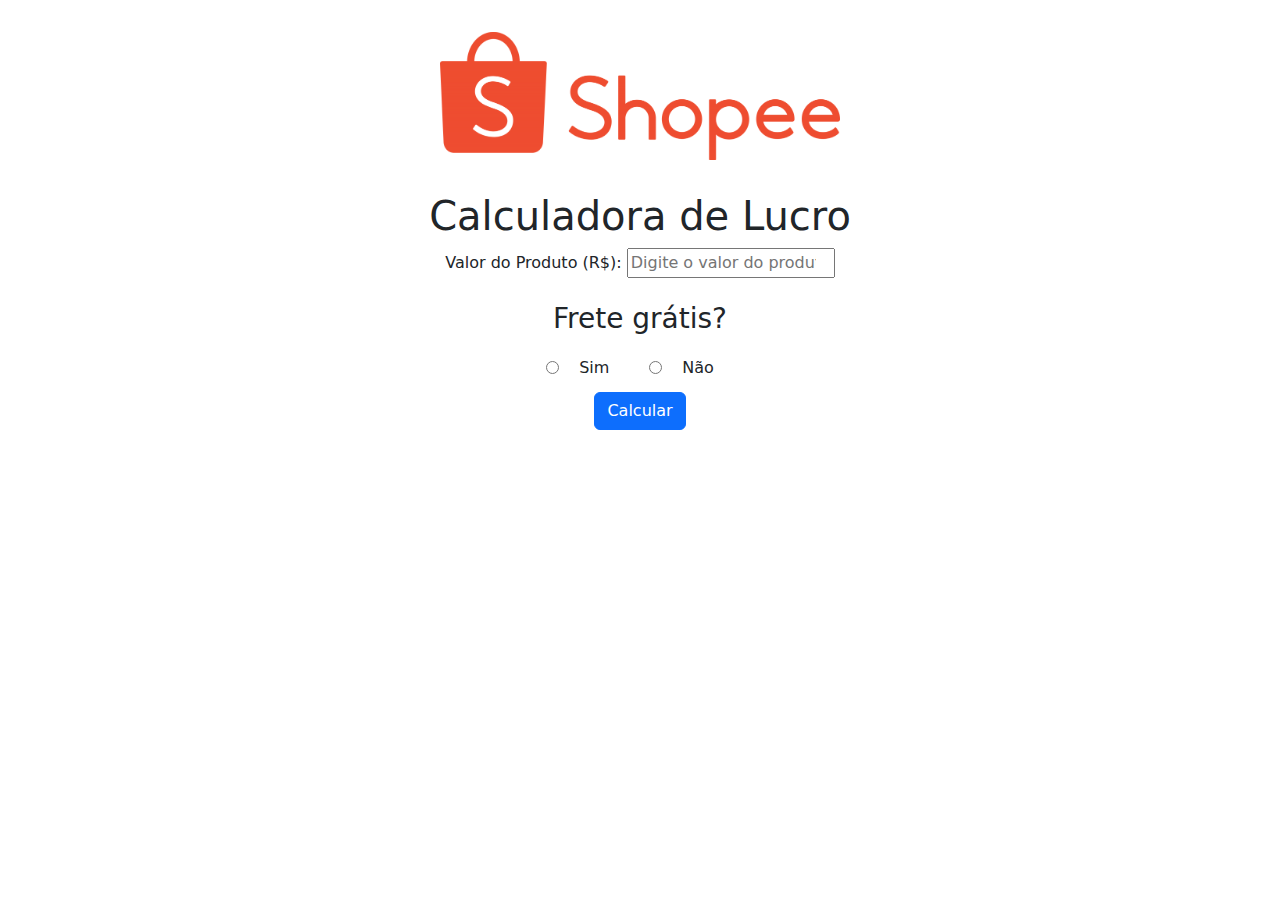
==== javascrip_shope/index.html @ f5767148 "Add files via upload" ====
<!DOCTYPE html>
<html lang="pt-br">
  <head>
    <meta charset="UTF-8" />
    <meta name="viewport" content="width=device-width, initial-scale=1.0" />
    <link href="https://cdn.jsdelivr.net/npm/bootstrap@5.3.3/dist/css/bootstrap.min.css" rel="stylesheet" integrity="sha384-QWTKZyjpPEjISv5WaRU9OFeRpok6YctnYmDr5pNlyT2bRjXh0JMhjY6hW+ALEwIH" crossorigin="anonymous">
    <link rel="stylesheet" href="style.css">
    <title>Calculadora de Lucro</title>
   
  </head>
  <body>
   
      
    
    
    <form class="formulario">
    <img class="img-shope" src="img/shope.png" alt="">
    <h1>Calculadora de Lucro</h1>
    <label for="valor_produto">Valor do Produto (R$):</label>
    <input
      type="number"
      id="valor_produto"
      placeholder="Digite o valor do produto"
    /><br /><br />

    <h3>Frete grátis?</h3>
    <div class="opcoes">
      <input type="radio" id="frete_sim" name="frete_gratis" value="sim" />
      <label for="frete_sim">Sim</label><br />
  
      <input type="radio" id="frete_nao" name="frete_gratis" value="nao" />
      <label for="frete_nao">Não</label><br /><br />
    </div>
   

    <button type="button" class="btn btn-primary"   onclick="calcular()">Calcular</button>

    <div id="resultado" class="result"></div>

  

    </form>

    <script src="https://cdn.jsdelivr.net/npm/bootstrap@5.3.3/dist/js/bootstrap.bundle.min.js" integrity="sha384-YvpcrYf0tY3lHB60NNkmXc5s9fDVZLESaAA55NDzOxhy9GkcIdslK1eN7N6jIeHz" crossorigin="anonymous"></script>
    <script src="script.js"></script>
  </body>
</html>
---- javascrip_shope/style.css ----
.formulario{
    text-align: center;
    margin-top: 2rem;
    
}

.opcoes{
    display: flex;
    align-items: center;
    justify-content: center;
    gap: 20px;
}

.img-shope{
    width: 400px;
    margin-bottom: 2rem;
}
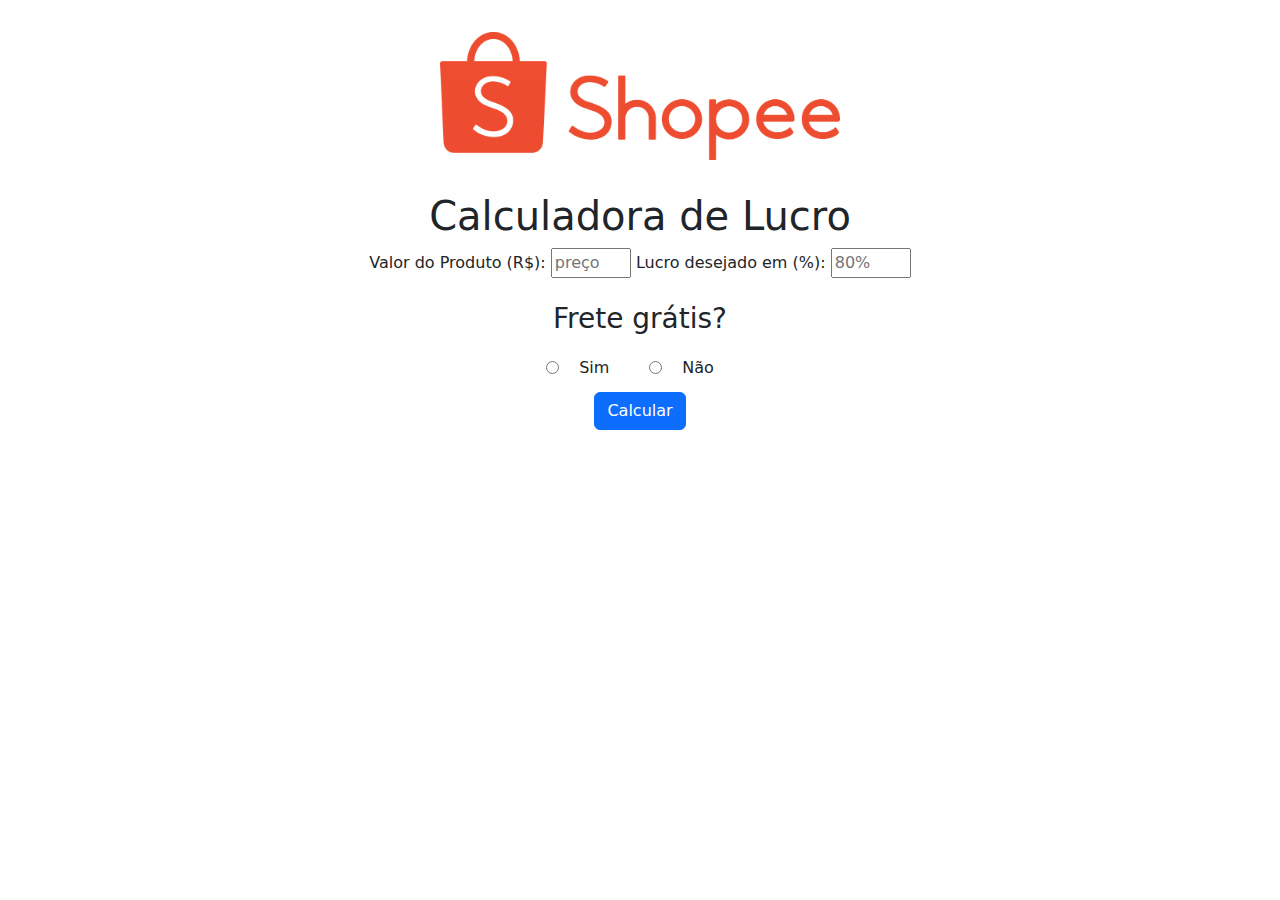
==== commit 3cc2a06d: "Usuario e mudar a porcentagem de Lucro." ====
--- a/javascrip_shope/index.html
+++ b/javascrip_shope/index.html
@@ -20,8 +20,15 @@
     <input
       type="number"
       id="valor_produto"
-      placeholder="Digite o valor do produto"
-    /><br /><br />
+      placeholder="preço"
+    />
+    <label for="lucro_desejado">Lucro desejado em (%):</label>
+    <input
+      type="number"
+      id="lucro_desejado"
+      placeholder="80%"
+    />
+    <br /><br />
 
     <h3>Frete grátis?</h3>
     <div class="opcoes">
--- a/javascrip_shope/style.css
+++ b/javascrip_shope/style.css
@@ -1,3 +1,4 @@
+
 .formulario{
     text-align: center;
     margin-top: 2rem;
@@ -15,4 +16,17 @@
     width: 400px;
     margin-bottom: 2rem;
 }
-   +
+
+.btn{
+    margin-bottom: 25px;
+
+}
+
+#lucro_desejado{
+    width: 80px;
+}
+
+#valor_produto{
+    width: 80px;
+}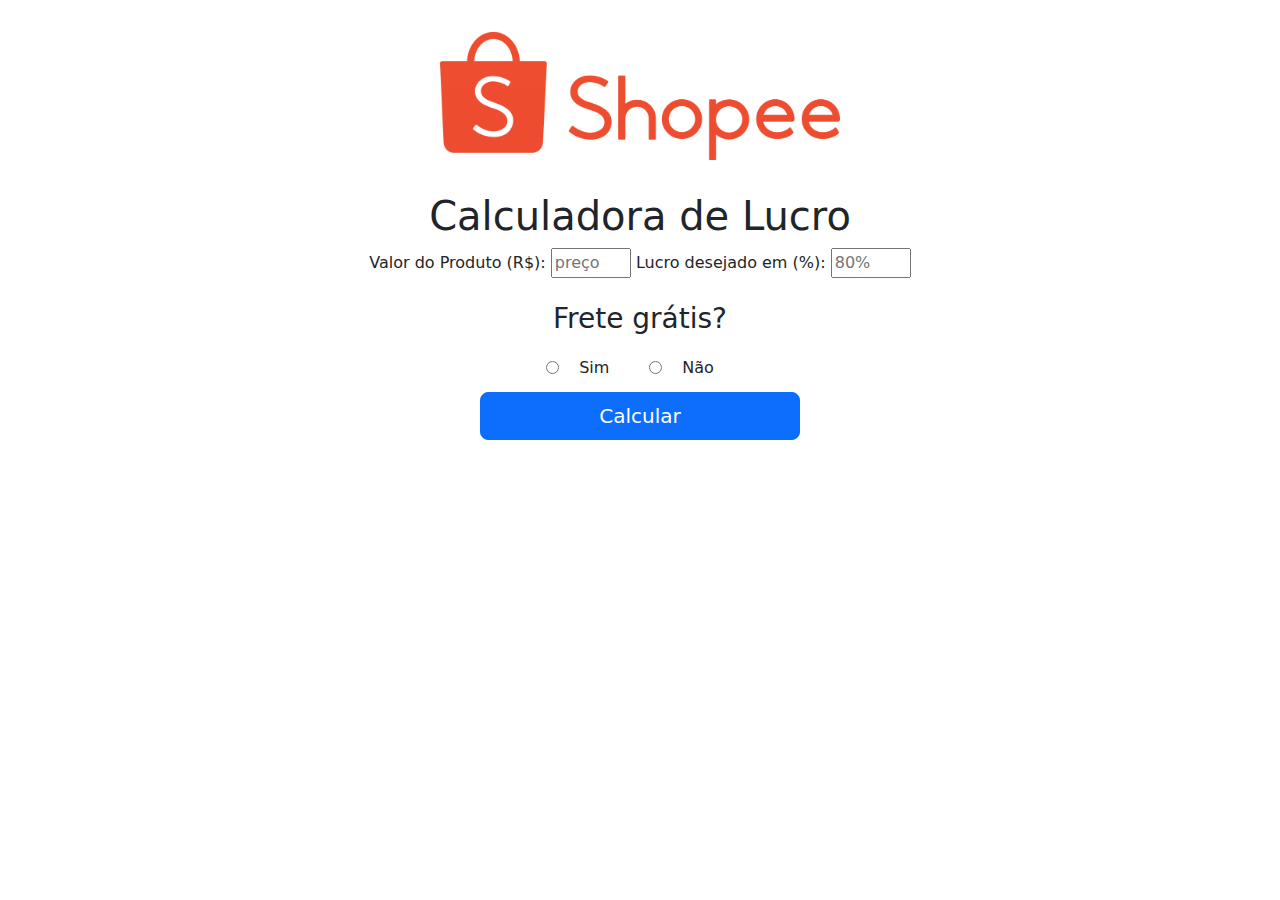
==== commit d0f46c44: "Add files via upload" ====
--- a/javascrip_shope/index.html
+++ b/javascrip_shope/index.html
@@ -40,7 +40,7 @@
     </div>
    
 
-    <button type="button" class="btn btn-primary"   onclick="calcular()">Calcular</button>
+    <button type="button" class="btn btn-primary btn-lg d-grid gap-1 col-3 mx-auto"   onclick="calcular()">Calcular</button>
 
     <div id="resultado" class="result"></div>
 
